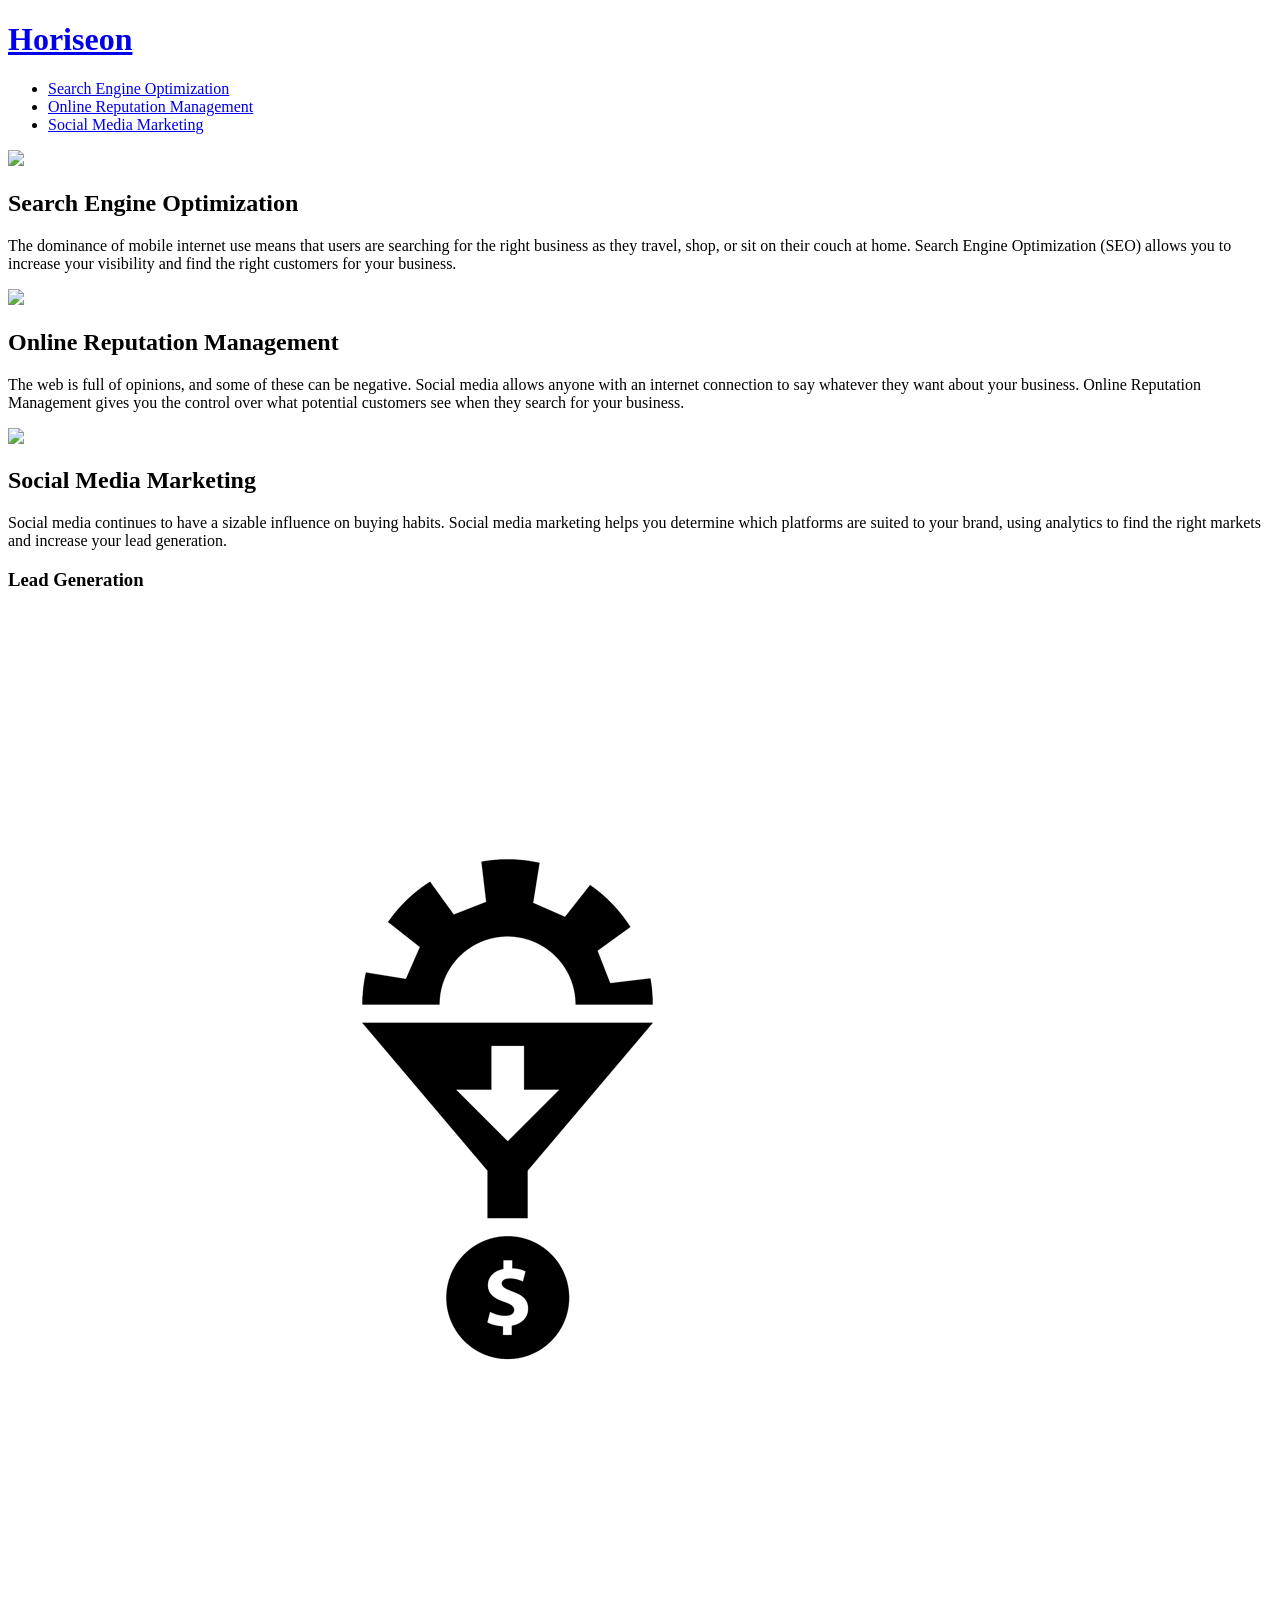
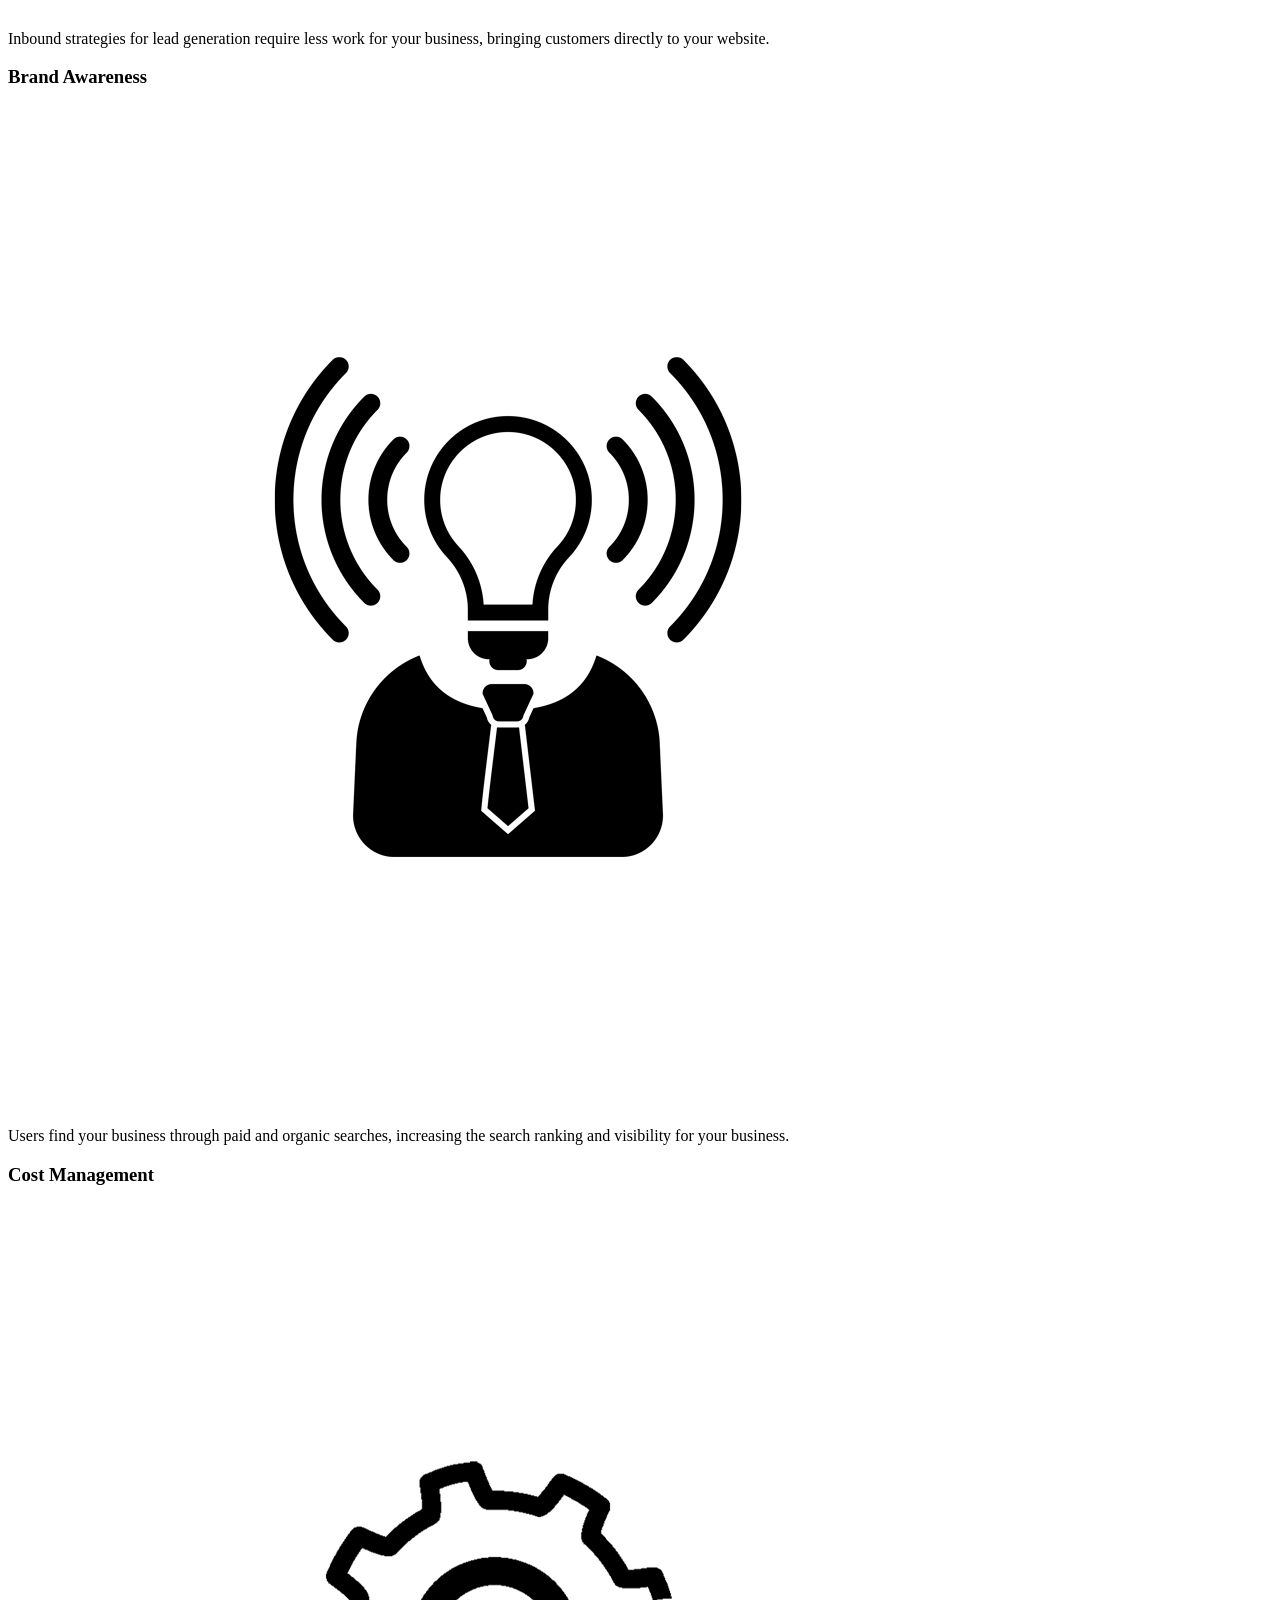
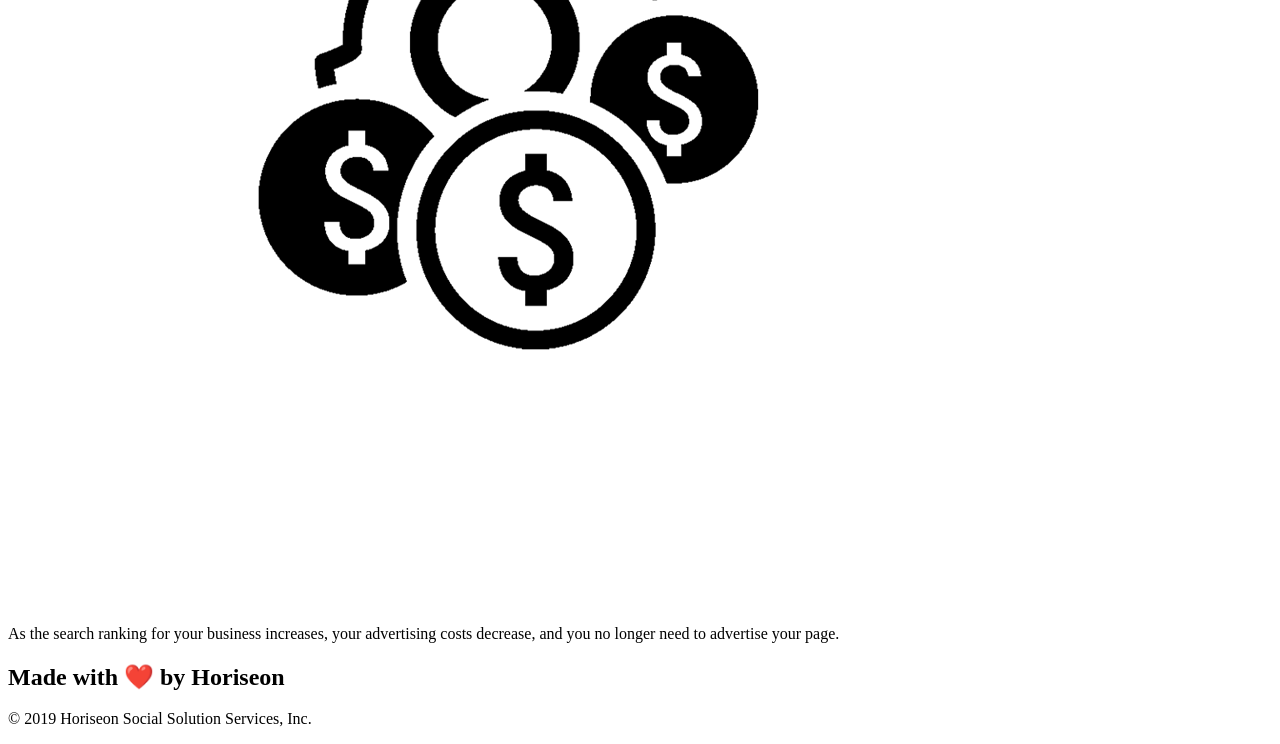
==== Develop/index.html @ 8521bf2a "initial commit" ====
<!DOCTYPE html>
<html lang="en-us">

<head>
    <meta charset="UTF-8" />
    <link rel="stylesheet" href="./assets/css/style.css">
    <title>website</title>
</head>

<body>
    <!-- Changed div class="header" to header and cleaned up anchor element-->
    <header>
        <h1>
            <a href="#">
            Horiseon
            </a>
        </h1>
        <!-- Changed div to nav -->
        <nav>
            <ul>
                <li>
                    <a href="#search-engine-optimization">Search Engine Optimization</a>
                </li>
                <li>
                    <a href="#online-reputation-management">Online Reputation Management</a>
                </li>
                <li>
                    <a href="#social-media-marketing">Social Media Marketing</a>
                </li>
            </ul>
        </nav>
    </header>

    <!-- Changed div class="hero" to section class="hero" -->
    <section class="hero">
        <div class="content">
             <!-- Changed div class to section id to fix links-->
            <section id="search-engine-optimization">
                <img src="./assets/images/search-engine-optimization.jpg" class="float-left" />
                <h2>Search Engine Optimization</h2>
                <p>
                    The dominance of mobile internet use means that users are searching for the right business as they travel, shop, or sit on their couch at home. Search Engine Optimization (SEO) allows you to increase your visibility and find the right customers for your business.
                </p>
            </div>
            <section id="online-reputation-management" class="online-reputation-management">
                <img src="./assets/images/online-reputation-management.jpg" class="float-right" />
                <h2>Online Reputation Management</h2>
                <p>
                    The web is full of opinions, and some of these can be negative. Social media allows anyone with an internet connection to say whatever they want about your business. Online Reputation Management gives you the control over what potential customers see when they search for your business.
                </p>
            </div>
            <section id="social-media-marketing" class="social-media-marketing">
                <img src="./assets/images/social-media-marketing.jpg" class="float-left" />
                <h2>Social Media Marketing</h2>
                <p>
                    Social media continues to have a sizable influence on buying habits. Social media marketing helps you determine which platforms are suited to your brand, using analytics to find the right markets and increase your lead generation.
                </p>
            </div>
        </div>
    </section> 

    <div class="benefits">
        <div class="benefit-lead">
            <h3>Lead Generation</h3>
            <img src="./assets/images/lead-generation.png" />
            <p>
                Inbound strategies for lead generation require less work for your business, bringing customers directly to your website.
            </p>
        </div>
        <div class="benefit-brand">
            <h3>Brand Awareness</h3>
            <img src="./assets/images/brand-awareness.png" />
            <p>
                Users find your business through paid and organic searches, increasing the search ranking and visibility for your business.
            </p>
        </div>
        <div class="benefit-cost">
            <h3>Cost Management</h3>
            <img src="./assets/images/cost-management.png"></img>
            <p>
                As the search ranking for your business increases, your advertising costs decrease, and you no longer need to advertise your page.
            </p>
        </div>
    </div>

    <div class="footer">
        <h2>Made with ❤️️ by Horiseon</h2>
        <p>
            &copy; 2019 Horiseon Social Solution Services, Inc.
        </p>
    </div>
</body>

</html>
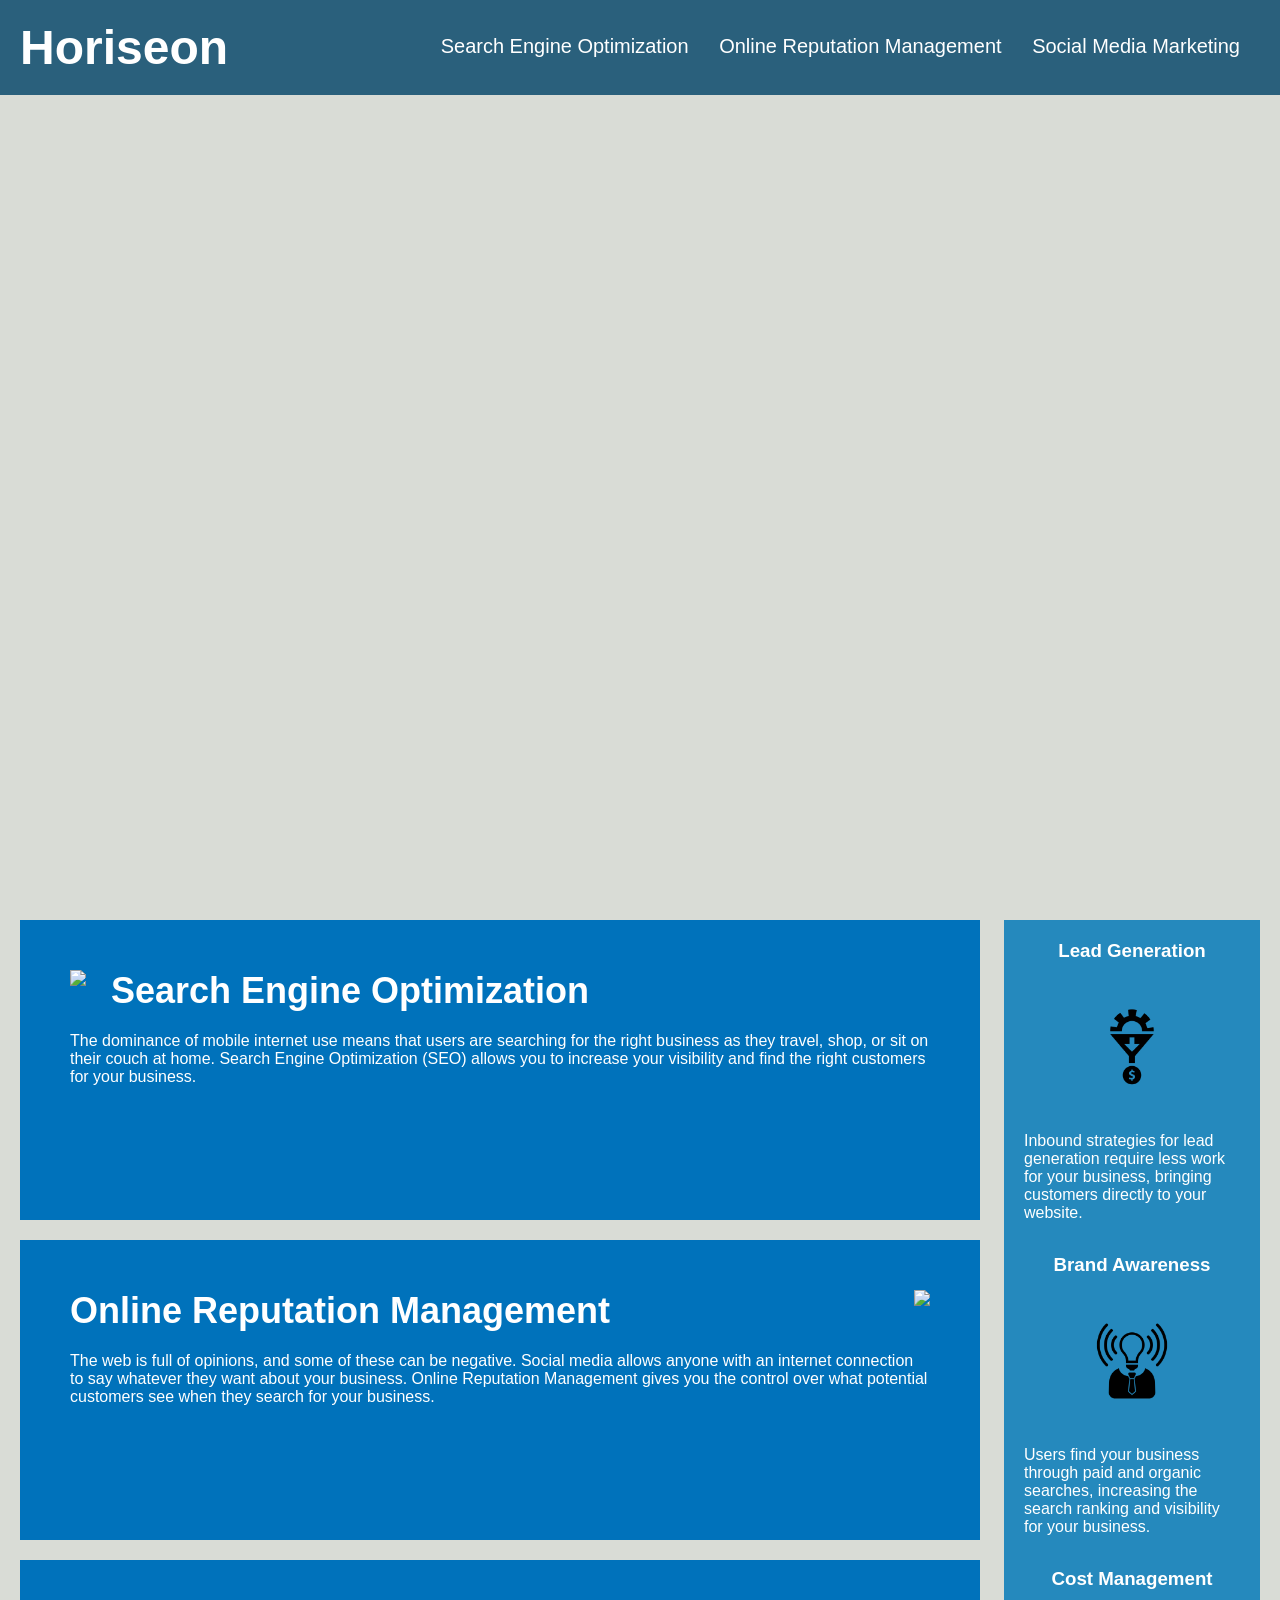
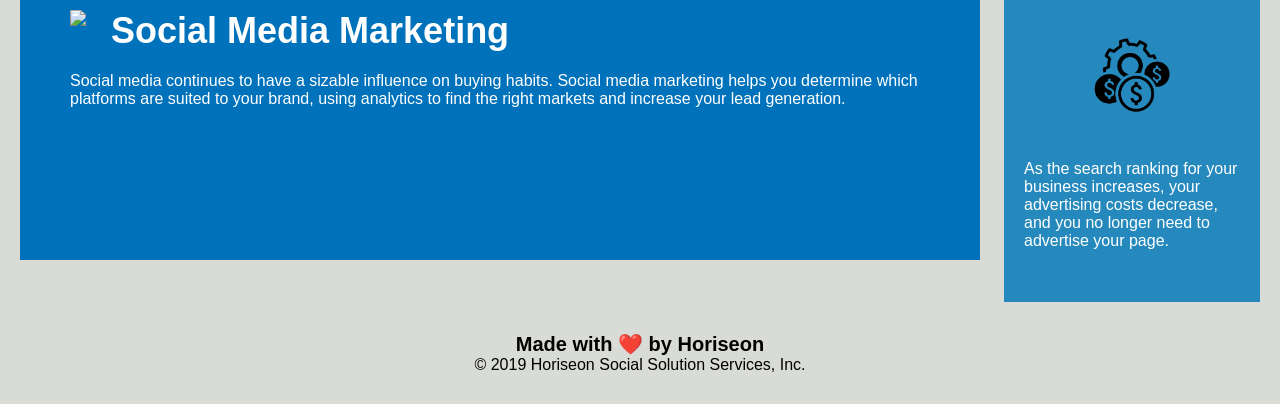
==== commit d6953277: "refactory complete" ====
--- a/Develop/index.html
+++ b/Develop/index.html
@@ -10,6 +10,7 @@
 <body>
     <!-- Changed div class="header" to header and cleaned up anchor element-->
     <header>
+        <!-- cleaned up header-->
         <h1>
             <a href="#">
             Horiseon
@@ -32,32 +33,31 @@
     </header>
 
     <!-- Changed div class="hero" to section class="hero" -->
-    <section class="hero">
+    <section class="hero"></section> 
         <div class="content">
-             <!-- Changed div class to section id to fix links-->
-            <section id="search-engine-optimization">
+             <!-- Changed div class to section id to fix links and added class to "search-engine-optimization"-->
+            <section id="search-engine-optimization" class="search-engine-optimization">
                 <img src="./assets/images/search-engine-optimization.jpg" class="float-left" />
                 <h2>Search Engine Optimization</h2>
                 <p>
                     The dominance of mobile internet use means that users are searching for the right business as they travel, shop, or sit on their couch at home. Search Engine Optimization (SEO) allows you to increase your visibility and find the right customers for your business.
                 </p>
-            </div>
+            </section> 
             <section id="online-reputation-management" class="online-reputation-management">
                 <img src="./assets/images/online-reputation-management.jpg" class="float-right" />
                 <h2>Online Reputation Management</h2>
                 <p>
                     The web is full of opinions, and some of these can be negative. Social media allows anyone with an internet connection to say whatever they want about your business. Online Reputation Management gives you the control over what potential customers see when they search for your business.
                 </p>
-            </div>
+            </section> 
             <section id="social-media-marketing" class="social-media-marketing">
                 <img src="./assets/images/social-media-marketing.jpg" class="float-left" />
                 <h2>Social Media Marketing</h2>
                 <p>
                     Social media continues to have a sizable influence on buying habits. Social media marketing helps you determine which platforms are suited to your brand, using analytics to find the right markets and increase your lead generation.
                 </p>
-            </div>
+            </section> 
         </div>
-    </section> 
 
     <div class="benefits">
         <div class="benefit-lead">
@@ -83,12 +83,12 @@
         </div>
     </div>
 
-    <div class="footer">
+    <footer>
         <h2>Made with ❤️️ by Horiseon</h2>
         <p>
             &copy; 2019 Horiseon Social Solution Services, Inc.
         </p>
-    </div>
+    </footer>
 </body>
 
 </html>
--- a/Develop/assets/css/style.css
+++ b/Develop/assets/css/style.css
@@ -0,0 +1,206 @@
+* {
+    box-sizing: border-box;
+    padding: 0;
+    margin: 0;
+}
+
+body {
+    background-color: #d9dcd6;
+}
+
+/* took out periods from classes */
+
+header {
+    padding: 20px;
+    font-family: 'Trebuchet MS', 'Lucida Sans Unicode', 'Lucida Grande', 'Lucida Sans', Arial, sans-serif;
+    background-color: #2a607c;
+    color: #ffffff;
+}
+
+header h1 {
+    display: inline-block;
+    font-size: 48px;
+}
+
+/* changed divs to navs */
+
+header nav {
+    padding-top: 15px;
+    margin-right: 20px;
+    float: right;
+    font-family: 'Gill Sans', 'Gill Sans MT', Calibri, 'Trebuchet MS', sans-serif;
+    font-size: 20px;
+}
+
+header nav ul {
+    list-style-type: none;
+}
+
+header nav ul li {
+    display: inline-block;
+    margin-left: 25px;
+}
+
+a {
+    color: #ffffff;
+    text-decoration: none;
+}
+
+p {
+    font-size: 16px;
+}
+
+.hero {
+    height: 800px;
+    max-width: 100%;
+    margin-bottom: 25px;
+    background-image: url("../images/digital-marketing-meeting.jpg");
+    background-size: cover;
+    background-position: center;
+    display: flex;
+    justify-content: center;
+    flex-wrap: wrap;
+    align-items: flex-start;
+}
+
+.float-left {
+    float: left;
+    margin-right: 25px;
+    max-width: 300px;
+}
+
+.float-right {
+    float: right;
+    margin-left: 25px;
+    max-width: 300px;
+}
+
+.content {
+    width: 75%;
+    display: inline-block;
+    margin-left: 20px;
+}
+
+.benefits {
+    margin-right: 20px;
+    padding: 20px;
+    clear: both;
+    float: right;
+    width: 20%;
+    height: 100%;
+    font-family: 'Gill Sans', 'Gill Sans MT', Calibri, 'Trebuchet MS', sans-serif;
+    background-color: #2589bd;
+}
+
+.benefit-lead {
+    margin-bottom: 32px;
+    color: #ffffff;
+}
+
+.benefit-brand {
+    margin-bottom: 32px;
+    color: #ffffff;
+}
+
+.benefit-cost {
+    margin-bottom: 32px;
+    color: #ffffff;
+}
+
+.benefit-lead h3 {
+    margin-bottom: 10px;
+    text-align: center;
+}
+
+.benefit-brand h3 {
+    margin-bottom: 10px;
+    text-align: center;
+}
+
+.benefit-cost h3 {
+    margin-bottom: 10px;
+    text-align: center;
+}
+
+.benefit-lead img {
+    display: block;
+    margin: 10px auto;
+    max-width: 150px;
+}
+
+.benefit-brand img {
+    display: block;
+    margin: 10px auto;
+    max-width: 150px;
+}
+
+.benefit-cost img {
+    display: block;
+    margin: 10px auto;
+    max-width: 150px;
+}
+
+.search-engine-optimization {
+    margin-bottom: 20px;
+    padding: 50px;
+    height: 300px;
+    font-family: 'Gill Sans', 'Gill Sans MT', Calibri, 'Trebuchet MS', sans-serif;
+    background-color: #0072bb;
+    color: #ffffff;
+}
+
+.online-reputation-management {
+    margin-bottom: 20px;
+    padding: 50px;
+    height: 300px;
+    font-family: 'Gill Sans', 'Gill Sans MT', Calibri, 'Trebuchet MS', sans-serif;
+    background-color: #0072bb;
+    color: #ffffff;
+}
+
+.social-media-marketing {
+    margin-bottom: 20px;
+    padding: 50px;
+    height: 300px;
+    font-family: 'Gill Sans', 'Gill Sans MT', Calibri, 'Trebuchet MS', sans-serif;
+    background-color: #0072bb;
+    color: #ffffff;
+}
+
+.search-engine-optimization img {
+    max-height: 200px;
+}
+
+.online-reputation-management img {
+    max-height: 200px;
+}
+
+.social-media-marketing img {
+    max-height: 200px;
+}
+
+.search-engine-optimization h2 {
+    margin-bottom: 20px;
+    font-size: 36px;
+}
+
+.online-reputation-management h2 {
+    margin-bottom: 20px;
+    font-size: 36px;
+}
+
+.social-media-marketing h2 {
+    margin-bottom: 20px;
+    font-size: 36px;
+}
+/* took out period for footer element */
+footer {
+    padding: 30px;
+    clear: both;
+    font-family: 'Trebuchet MS', 'Lucida Sans Unicode', 'Lucida Grande', 'Lucida Sans', Arial, sans-serif;
+    text-align: center;
+}
+
+footer h2 {
+    font-size: 20px;
+}
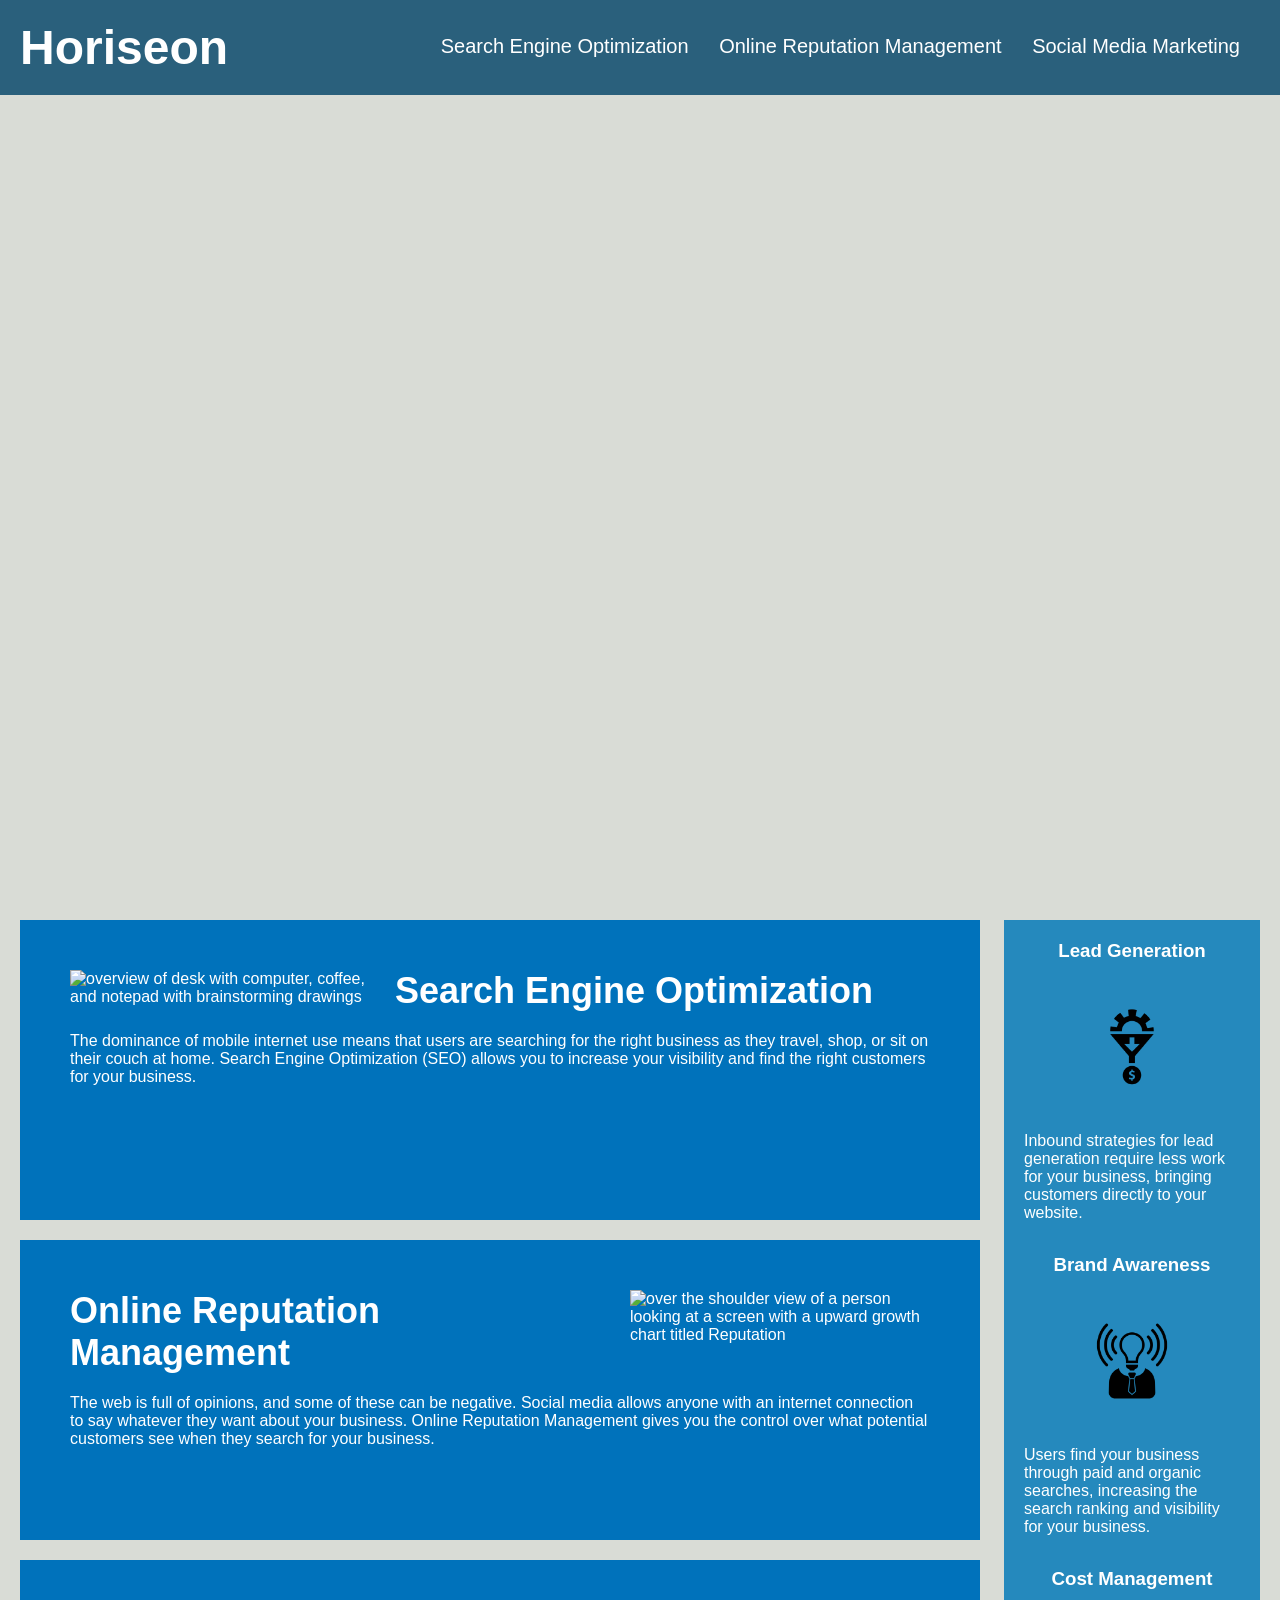
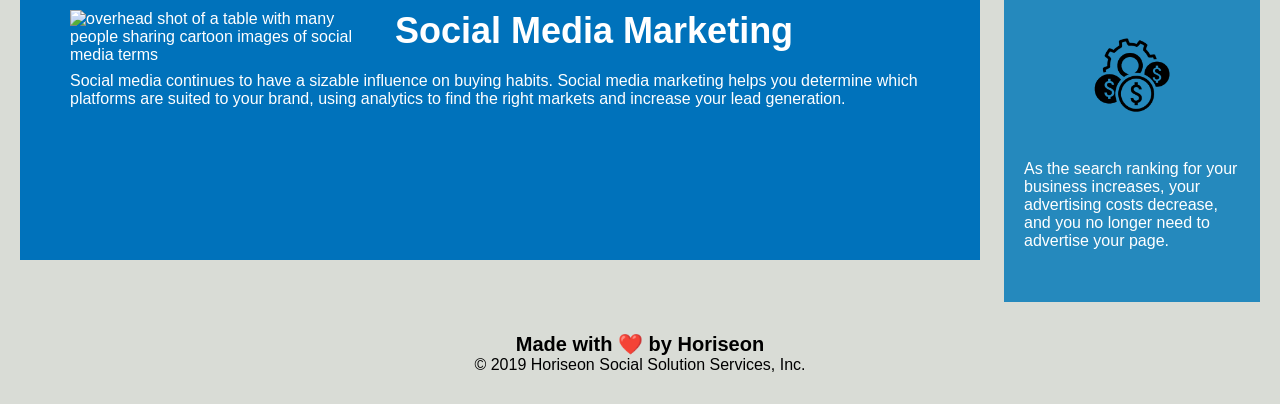
==== commit 5702d9b4: "finish refactory" ====
--- a/Develop/index.html
+++ b/Develop/index.html
@@ -4,7 +4,7 @@
 <head>
     <meta charset="UTF-8" />
     <link rel="stylesheet" href="./assets/css/style.css">
-    <title>website</title>
+    <title>Horiseon</title>
 </head>
 
 <body>
@@ -37,21 +37,21 @@
         <div class="content">
              <!-- Changed div class to section id to fix links and added class to "search-engine-optimization"-->
             <section id="search-engine-optimization" class="search-engine-optimization">
-                <img src="./assets/images/search-engine-optimization.jpg" class="float-left" />
+                <img src="./assets/images/search-engine-optimization.jpg" alt="overview of desk with computer, coffee, and notepad with brainstorming drawings" class="float-left" />
                 <h2>Search Engine Optimization</h2>
                 <p>
                     The dominance of mobile internet use means that users are searching for the right business as they travel, shop, or sit on their couch at home. Search Engine Optimization (SEO) allows you to increase your visibility and find the right customers for your business.
                 </p>
             </section> 
             <section id="online-reputation-management" class="online-reputation-management">
-                <img src="./assets/images/online-reputation-management.jpg" class="float-right" />
+                <img src="./assets/images/online-reputation-management.jpg" alt="over the shoulder view of a person looking at a screen with a upward growth chart titled Reputation" class="float-right" />
                 <h2>Online Reputation Management</h2>
                 <p>
                     The web is full of opinions, and some of these can be negative. Social media allows anyone with an internet connection to say whatever they want about your business. Online Reputation Management gives you the control over what potential customers see when they search for your business.
                 </p>
             </section> 
             <section id="social-media-marketing" class="social-media-marketing">
-                <img src="./assets/images/social-media-marketing.jpg" class="float-left" />
+                <img src="./assets/images/social-media-marketing.jpg" alt="overhead shot of a table with many people sharing cartoon images of social media terms" class="float-left" />
                 <h2>Social Media Marketing</h2>
                 <p>
                     Social media continues to have a sizable influence on buying habits. Social media marketing helps you determine which platforms are suited to your brand, using analytics to find the right markets and increase your lead generation.
